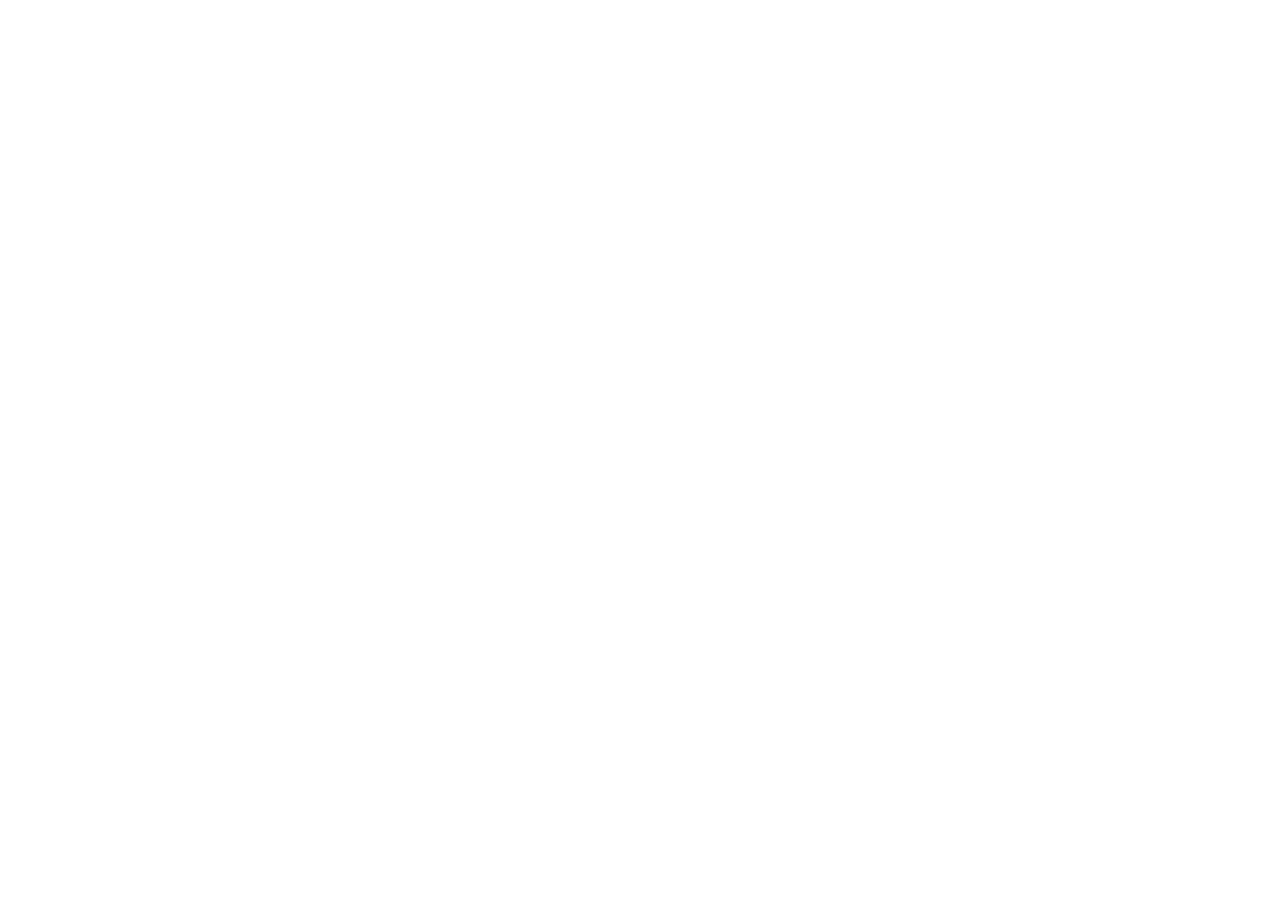
==== index.html @ 451df2e5 "Getting our HTML up and running" ====
<!DOCTYPE html>
<html lang="en">
  <head>
    <meta charset="UTF-8" />
    <meta name="viewport" content="width=device-width, initial-scale=1.0" />
    <meta http-equiv="X-UA-Compatible" content="ie=edge" />
    <title>Comic Characters R Us</title>
  </head>
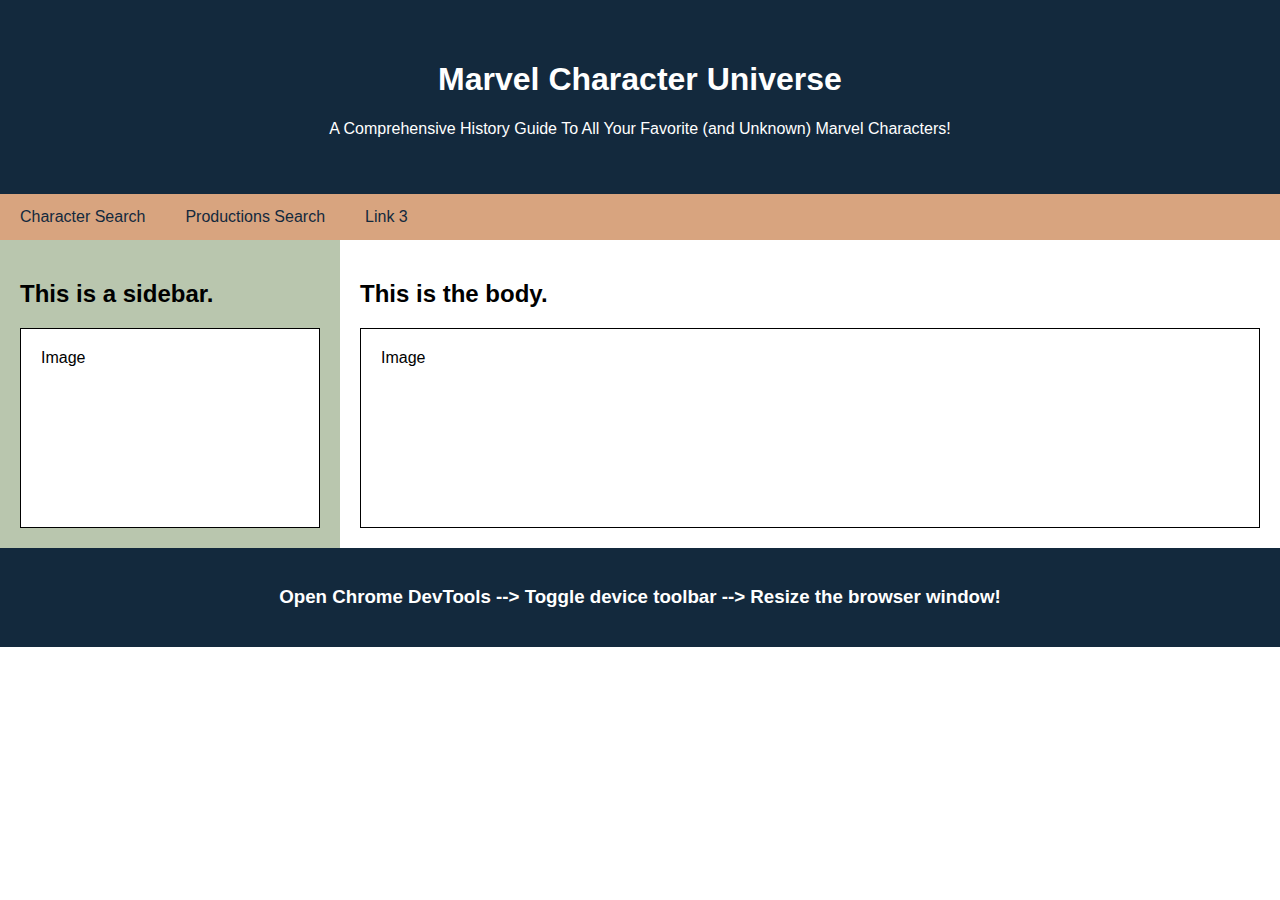
==== commit 9ec69a59: "Adding our base HTML pages." ====
--- a/index.html
+++ b/index.html
@@ -4,5 +4,46 @@
     <meta charset="UTF-8" />
     <meta name="viewport" content="width=device-width, initial-scale=1.0" />
     <meta http-equiv="X-UA-Compatible" content="ie=edge" />
-    <title>Comic Characters R Us</title>
-  </head>+    <link rel="stylesheet" type="text/css" href="./assets/css/style.css" />
+    <title>Marvel Character Universe</title>
+  </head>
+
+  <body>
+    <header>
+      <h1>Marvel Character Universe</h1>
+      <p>A Comprehensive History Guide To All Your Favorite (and Unknown) Marvel Characters!</p>
+    </header>
+
+    <nav>
+      <a href="char.html">Character Search</a> 
+      <a href="omdb.html">Productions Search</a> 
+      <a href="#">Link 3</a>
+    </nav>
+
+    <main>
+      <aside>
+        <h2>This is a sidebar.</h2>
+        <div class="sample-img">Image</div>
+        <!-- <p>
+          It will stack BELOW the body once the screen hits 768px or smaller.
+        </p> -->
+      </aside>
+
+      <section>
+        <h2>This is the body.</h2>
+        <div class="sample-img">Image</div>
+        <!-- <p>
+          It will stack on top of the sidebar once the screen hits 768px or
+          smaller.
+        </p> -->
+      </section>
+    </main>
+
+    <footer>
+      <h3>
+        Open Chrome DevTools --> Toggle device toolbar --> Resize the browser
+        window!
+      </h3>
+    </footer>
+  </body>
+</html>--- a/assets/css/style.css
+++ b/assets/css/style.css
@@ -0,0 +1,59 @@
+* {
+    box-sizing: border-box;
+  }
+  
+  body {
+    font-family: Arial;
+    margin: 0;
+  }
+  
+  header {
+    padding: 40px;
+    text-align: center;
+    background: #13293d;
+    color: #fff;
+  }
+  
+  nav {
+    display: flex;
+    background-color: #d8a47f;
+  }
+  
+  nav a {
+    color: #13293d;
+    padding: 14px 20px;
+    text-decoration: none;
+    text-align: center;
+  }
+  
+  main {
+    display: flex;
+    flex-wrap: wrap;
+  }
+  
+  aside {
+    flex: 1;
+    background-color: #b9c6ae;
+    padding: 20px;
+  }
+  
+  section {
+    flex: 3;
+    background-color: #fff;
+    padding: 20px;
+  }
+  
+  .sample-img {
+    background-color: #fff;
+    width: 100%;
+    padding: 20px;
+    height: 200px;
+    border: 1px solid black;
+  }
+  
+  footer {
+    padding: 20px;
+    text-align: center;
+    background: #13293d;
+    color: #fff;
+  }
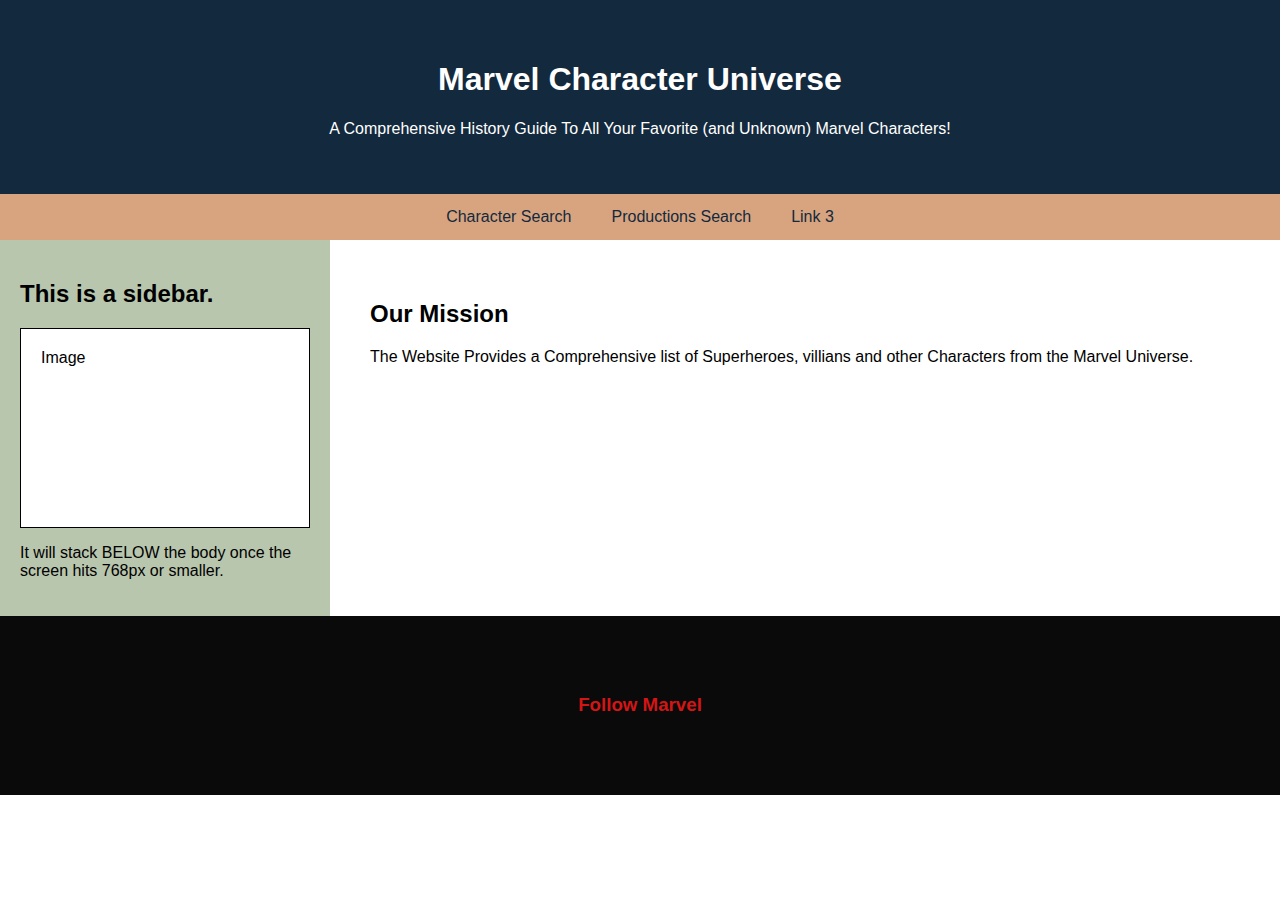
==== commit a8937613: "Styling the main page" ====
--- a/index.html
+++ b/index.html
@@ -24,25 +24,23 @@
       <aside>
         <h2>This is a sidebar.</h2>
         <div class="sample-img">Image</div>
-        <!-- <p>
+        <p>
           It will stack BELOW the body once the screen hits 768px or smaller.
-        </p> -->
+        </p>
       </aside>
 
       <section>
-        <h2>This is the body.</h2>
-        <div class="sample-img">Image</div>
-        <!-- <p>
-          It will stack on top of the sidebar once the screen hits 768px or
-          smaller.
-        </p> -->
+        <h2>Our Mission</h2>
+        <!-- <div class="sample-img">Image</div> -->
+        <p>
+          The Website Provides a Comprehensive list of Superheroes, villians and other Characters from the Marvel Universe.
+        </p>
       </section>
     </main>
 
     <footer>
       <h3>
-        Open Chrome DevTools --> Toggle device toolbar --> Resize the browser
-        window!
+        Follow Marvel
       </h3>
     </footer>
   </body>
--- a/assets/css/style.css
+++ b/assets/css/style.css
@@ -17,6 +17,7 @@
   nav {
     display: flex;
     background-color: #d8a47f;
+    justify-content: center;
   }
   
   nav a {
@@ -28,8 +29,11 @@
   
   main {
     display: flex;
+    /* flex-direction: row; */
     flex-wrap: wrap;
+    /* align-items: stretch; */
   }
+
   
   aside {
     flex: 1;
@@ -40,7 +44,7 @@
   section {
     flex: 3;
     background-color: #fff;
-    padding: 20px;
+    padding: 40px;
   }
   
   .sample-img {
@@ -52,8 +56,12 @@
   }
   
   footer {
-    padding: 20px;
+    padding: 60px;
     text-align: center;
-    background: #13293d;
-    color: #fff;
+    background: #0a0a0a;
+    color: #d41515;
+    /* position:absolute; */
+    /* left: 0; */
+    /* bottom: 0;
+    width: 100%; */
   }
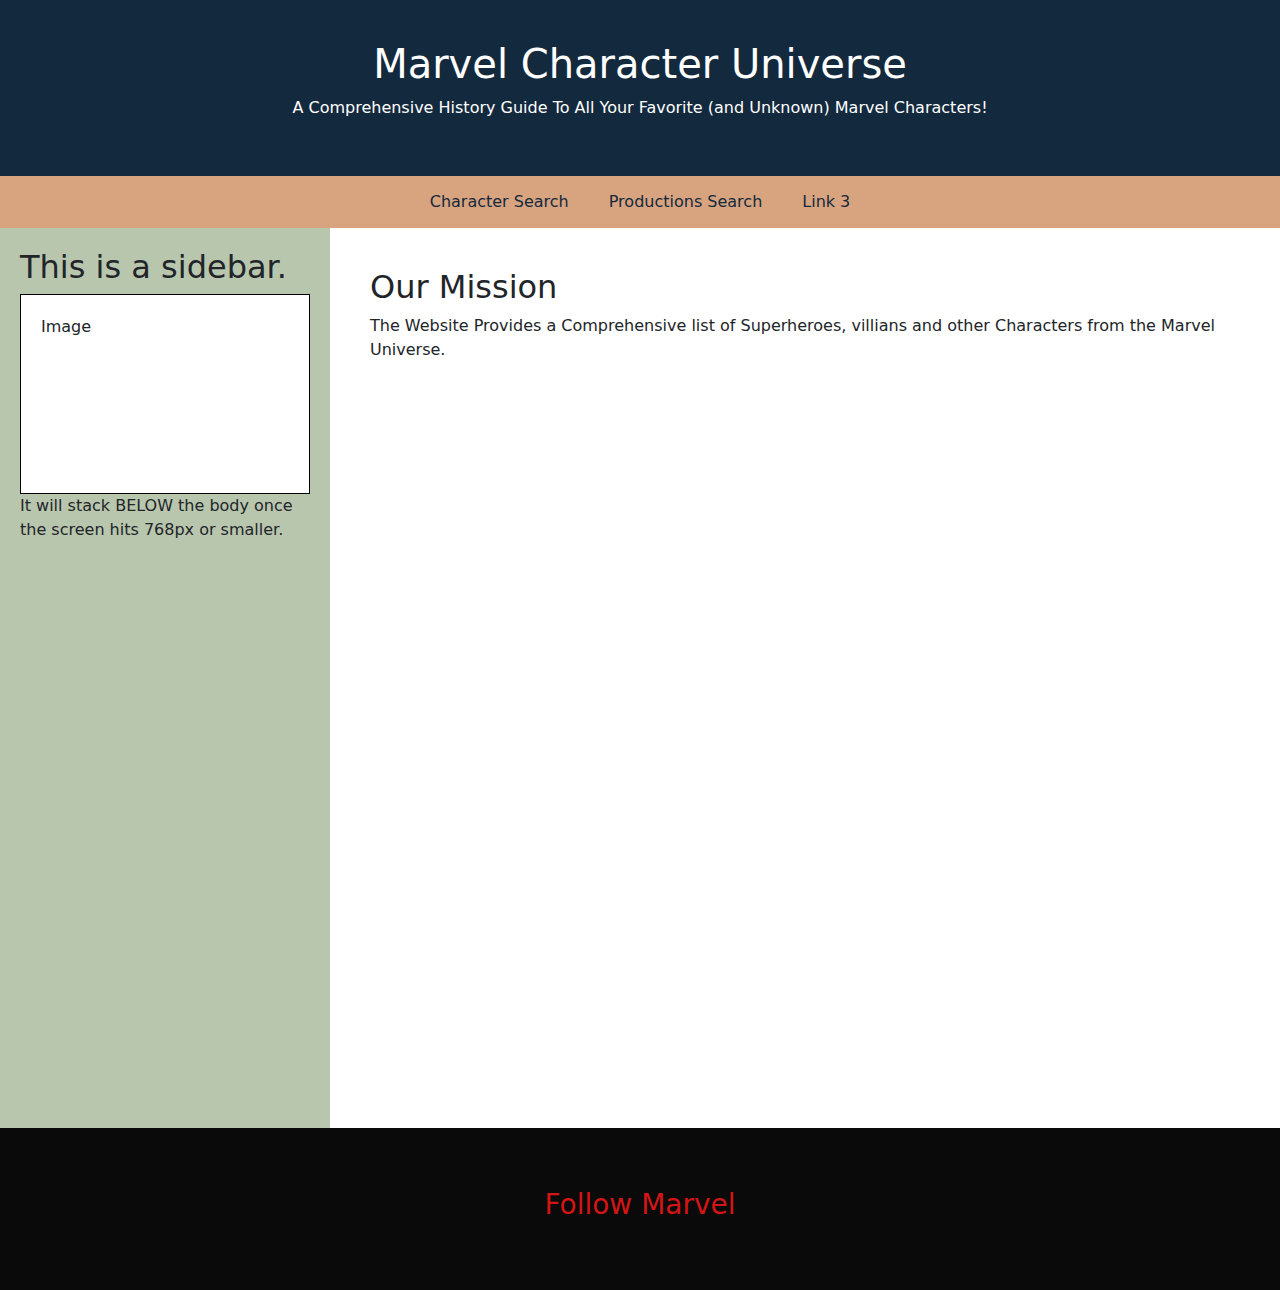
==== commit 52a513f4: "Adding bootstrap commands to index.html" ====
--- a/index.html
+++ b/index.html
@@ -5,6 +5,7 @@
     <meta name="viewport" content="width=device-width, initial-scale=1.0" />
     <meta http-equiv="X-UA-Compatible" content="ie=edge" />
     <link rel="stylesheet" type="text/css" href="./assets/css/style.css" />
+    <link rel="stylesheet" href="https://cdn.jsdelivr.net/npm/bootstrap@5.1.3/dist/css/bootstrap.min.css">
     <title>Marvel Character Universe</title>
   </head>
 
@@ -20,7 +21,10 @@
       <a href="#">Link 3</a>
     </nav>
 
-    <main>
+    <main class="d-flex min-vh-100">
+      <!-- <div class="container"></div>
+      <div class="row">
+      <div class="col-12 col-md-6"></div> -->
       <aside>
         <h2>This is a sidebar.</h2>
         <div class="sample-img">Image</div>
--- a/assets/css/style.css
+++ b/assets/css/style.css
@@ -28,9 +28,9 @@
   }
   
   main {
-    display: flex;
+    /* display: flex; */
     /* flex-direction: row; */
-    flex-wrap: wrap;
+    /* flex-wrap: wrap; */
     /* align-items: stretch; */
   }
 
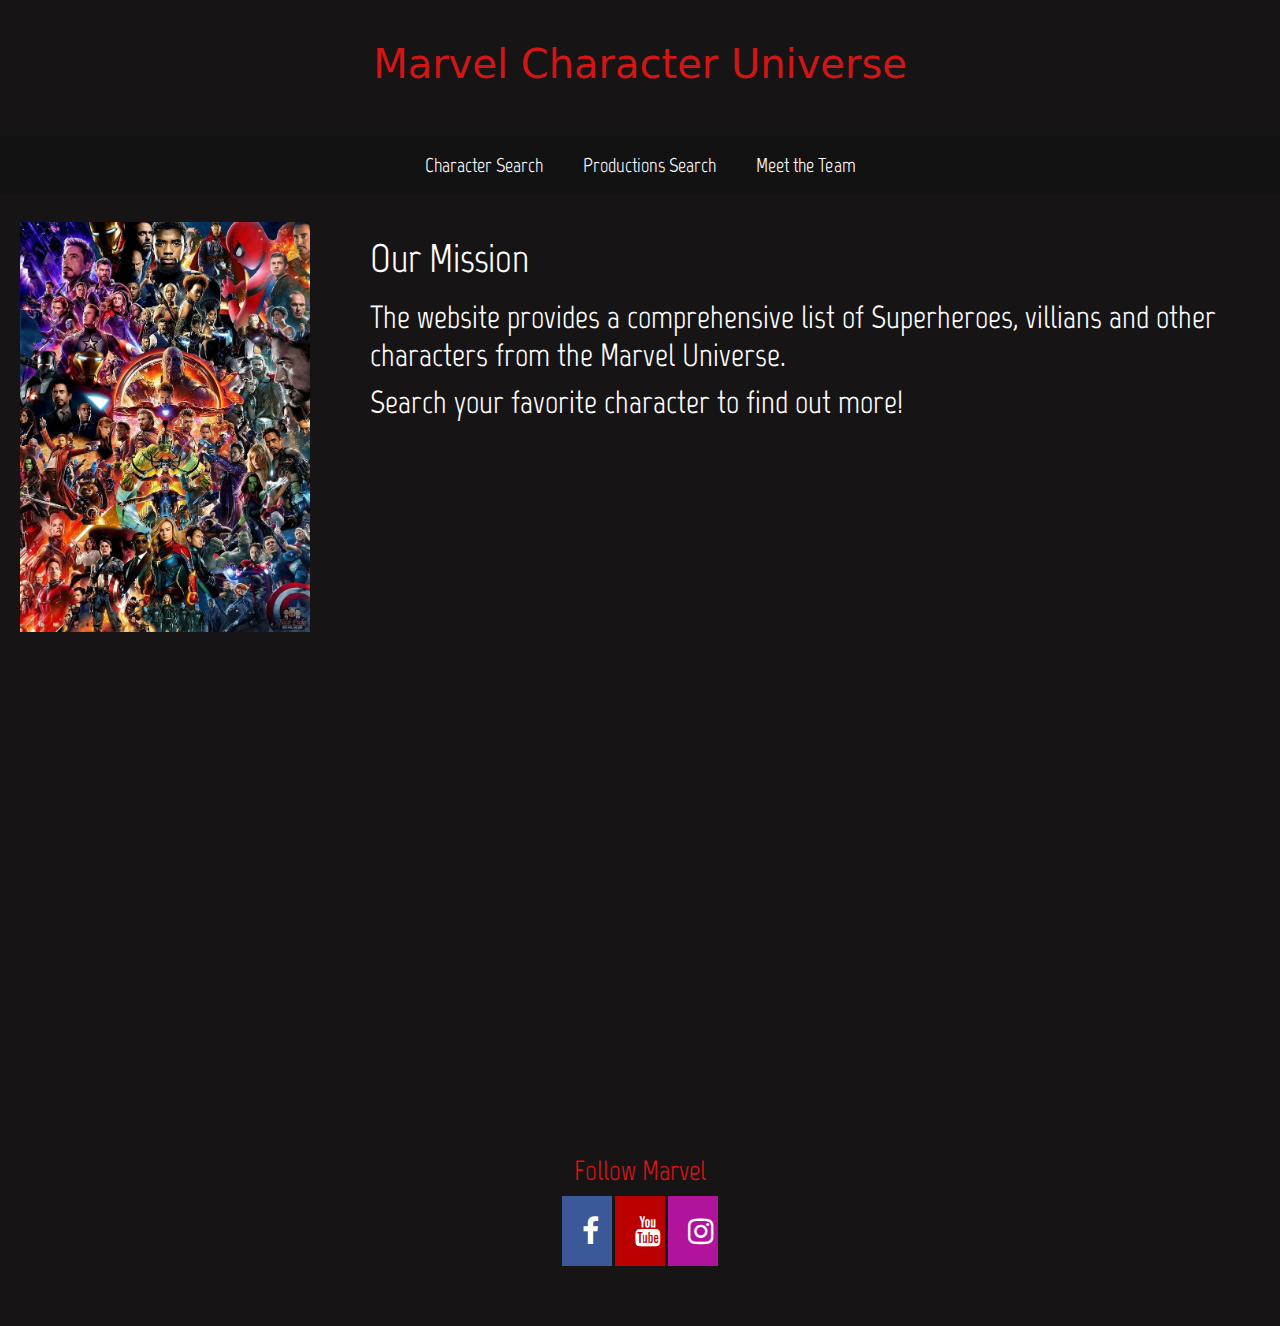
==== commit 604a07fe: "completing char.js and correcting char.html" ====
--- a/index.html
+++ b/index.html
@@ -6,19 +6,22 @@
     <meta http-equiv="X-UA-Compatible" content="ie=edge" />
     <link rel="stylesheet" type="text/css" href="./assets/css/style.css" />
     <link rel="stylesheet" href="https://cdn.jsdelivr.net/npm/bootstrap@5.1.3/dist/css/bootstrap.min.css">
+    <link rel="preconnect" href="https://fonts.googleapis.com">
+    <link rel="preconnect" href="https://fonts.gstatic.com" crossorigin>
+    <link href="https://fonts.googleapis.com/css2?family=Marvel:ital,wght@0,400;0,700;1,400;1,700&display=swap" rel="stylesheet">
+    <link rel="stylesheet" href="https://cdnjs.cloudflare.com/ajax/libs/font-awesome/4.7.0/css/font-awesome.min.css">
     <title>Marvel Character Universe</title>
   </head>
 
   <body>
     <header>
       <h1>Marvel Character Universe</h1>
-      <p>A Comprehensive History Guide To All Your Favorite (and Unknown) Marvel Characters!</p>
     </header>
 
     <nav>
       <a href="char.html">Character Search</a> 
       <a href="omdb.html">Productions Search</a> 
-      <a href="#">Link 3</a>
+      <a href="about.html">Meet the Team</a>
     </nav>
 
     <main class="d-flex min-vh-100">
@@ -26,18 +29,18 @@
       <div class="row">
       <div class="col-12 col-md-6"></div> -->
       <aside>
-        <h2>This is a sidebar.</h2>
-        <div class="sample-img">Image</div>
-        <p>
-          It will stack BELOW the body once the screen hits 768px or smaller.
-        </p>
+        <h2> </h2>
+        <div class="marvel-img"></div>
+        <img src="assets/images/marvelcharacters.jpeg"/>
       </aside>
 
       <section>
-        <h2>Our Mission</h2>
+        <h1>Our Mission</h1>
         <!-- <div class="sample-img">Image</div> -->
         <p>
-          The Website Provides a Comprehensive list of Superheroes, villians and other Characters from the Marvel Universe.
+        <h2>The website provides a comprehensive list of Superheroes, villians and other characters from the Marvel Universe.
+        </h2>
+        <h2>Search your favorite character to find out more!</h2>
         </p>
       </section>
     </main>
@@ -46,6 +49,10 @@
       <h3>
         Follow Marvel
       </h3>
+      <a href="https://www.facebook.com/Marvel/" class="fa fa-facebook"></a>
+      <a href="https://www.youtube.com/marvel" class="fa fa-youtube"></a>
+      <a href="https://www.instagram.com/marvel/" class="fa fa-instagram">
+        <a>
     </footer>
   </body>
 </html>--- a/assets/css/style.css
+++ b/assets/css/style.css
@@ -1,67 +1,100 @@
 * {
     box-sizing: border-box;
   }
-  
-  body {
-    font-family: Arial;
-    margin: 0;
+
+body {
+  font-family: "Arial Black", sans-serif;
+  font-size: 150px;
+  font-weight: bolder;
   }
   
-  header {
+header {
     padding: 40px;
     text-align: center;
-    background: #13293d;
-    color: #fff;
+    background: #161414;
+    color: #d41515; 
   }
+  
   
   nav {
     display: flex;
-    background-color: #d8a47f;
+    background-color: #131212;
     justify-content: center;
+    color: white;  
+    font-family: "Marvel", sans-serif;
   }
   
   nav a {
-    color: #13293d;
+    color: #131212;
     padding: 14px 20px;
     text-decoration: none;
     text-align: center;
+    color: white; 
+    font-size: 20px;
   }
   
   main {
-    /* display: flex; */
+    /* display: flex; */ 
     /* flex-direction: row; */
     /* flex-wrap: wrap; */
-    /* align-items: stretch; */
+    /* /* align-items: stretch; */
   }
 
   
   aside {
     flex: 1;
-    background-color: #b9c6ae;
+    background-color: #161414;
     padding: 20px;
   }
-  
+
+  aside img {
+    height: auto;
+    width: 100%;
+  }
+
   section {
     flex: 3;
-    background-color: #fff;
+    background-color: #161414;
     padding: 40px;
+    color: white; 
+    font-family: "Marvel", sans-serif;
+    font-size: 40px;
   }
   
-  .sample-img {
-    background-color: #fff;
-    width: 100%;
-    padding: 20px;
-    height: 200px;
-    border: 1px solid black;
-  }
   
   footer {
     padding: 60px;
     text-align: center;
-    background: #0a0a0a;
+    background: #161414;
     color: #d41515;
-    /* position:absolute; */
-    /* left: 0; */
-    /* bottom: 0;
-    width: 100%; */
-  }
+    font-family: "Marvel", sans-serif;
+    .fa {
+      padding: 20px;
+      font-size: 30px;
+      width: 50px;
+      text-align: center;
+      text-decoration: none;
+    }
+
+.fa:hover {
+  opacity: 0.7;
+}
+
+/* Facebook */
+.fa-facebook {
+  background: #3B5998;
+  color: white;
+}
+
+/* YouTube */
+.fa-youtube {
+  background: #bb0000;
+  color: white;
+}
+
+/* Instagram */
+.fa-instagram {
+  background: #b2139d;
+  color: white;
+}
+  }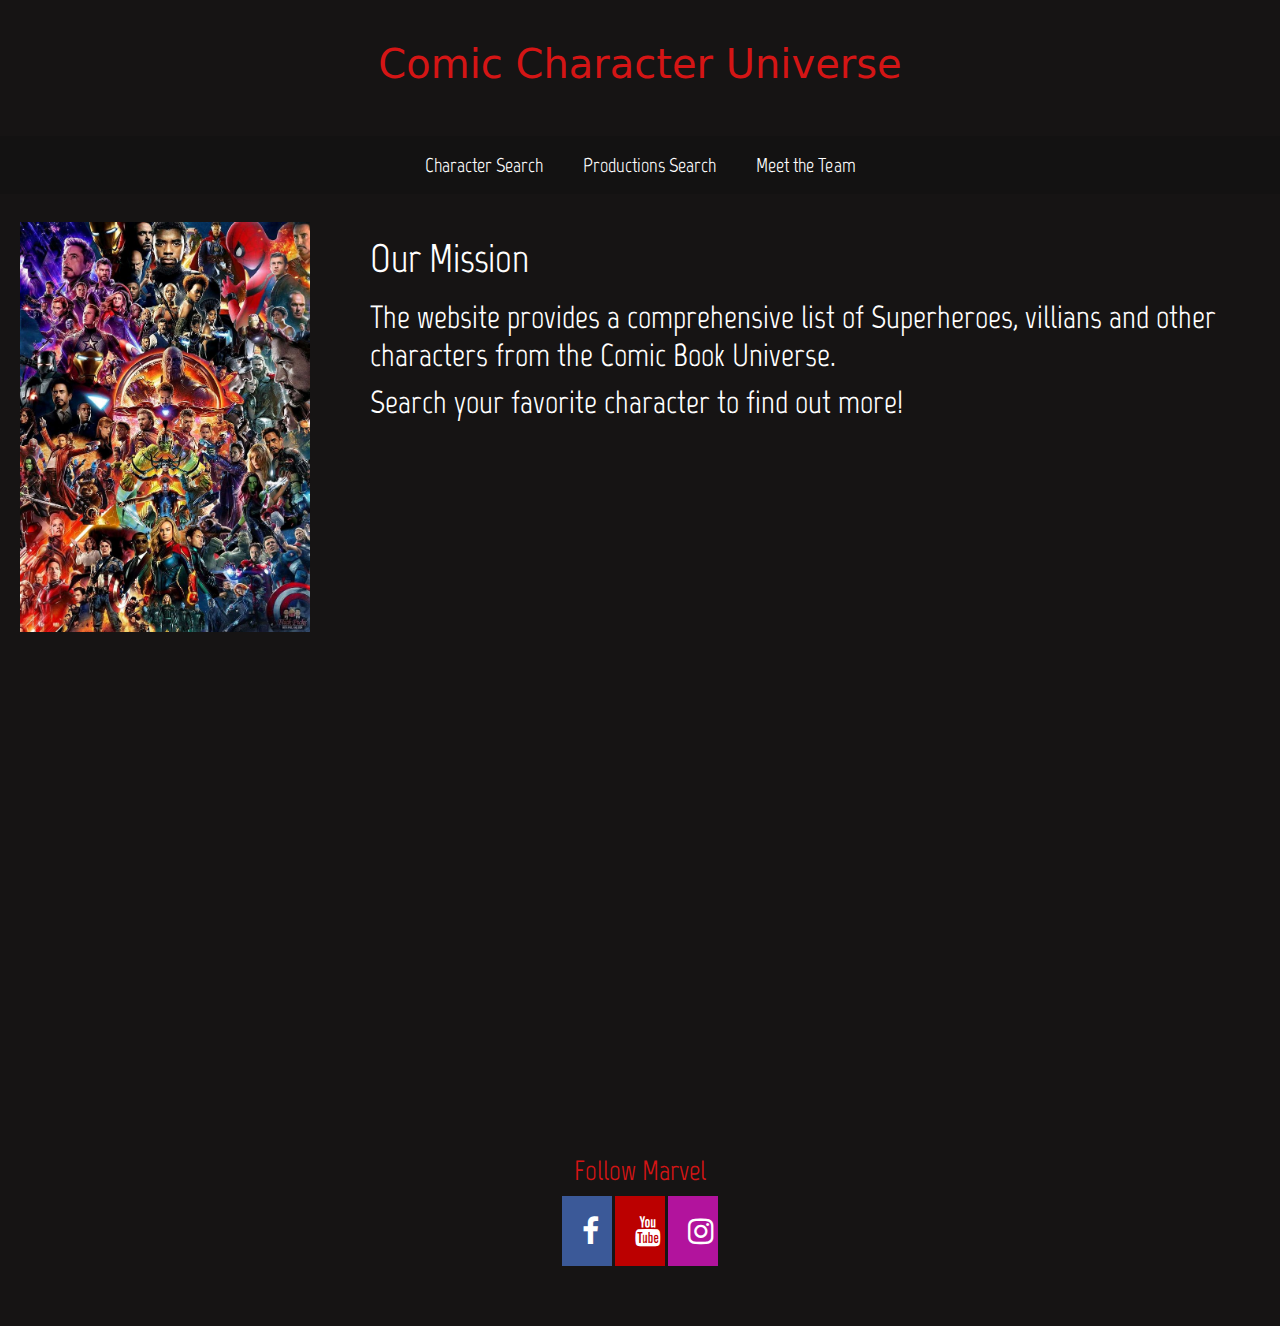
==== commit 3a907699: "adding comments and update to movie.js and movie.html" ====
--- a/index.html
+++ b/index.html
@@ -10,24 +10,22 @@
     <link rel="preconnect" href="https://fonts.gstatic.com" crossorigin>
     <link href="https://fonts.googleapis.com/css2?family=Marvel:ital,wght@0,400;0,700;1,400;1,700&display=swap" rel="stylesheet">
     <link rel="stylesheet" href="https://cdnjs.cloudflare.com/ajax/libs/font-awesome/4.7.0/css/font-awesome.min.css">
-    <title>Marvel Character Universe</title>
+    <title>Comic Character Universe</title>
   </head>
 
   <body>
     <header>
-      <h1>Marvel Character Universe</h1>
+      <h1>Comic Character Universe</h1>
     </header>
-
+<!-- Link bar -->
     <nav>
       <a href="char.html">Character Search</a> 
-      <a href="omdb.html">Productions Search</a> 
+      <a href="movies.html">Productions Search</a> 
       <a href="about.html">Meet the Team</a>
     </nav>
+<!-- Bootstrap code to eliminate whitespace -->
+    <main class="d-flex min-vh-100">
 
-    <main class="d-flex min-vh-100">
-      <!-- <div class="container"></div>
-      <div class="row">
-      <div class="col-12 col-md-6"></div> -->
       <aside>
         <h2> </h2>
         <div class="marvel-img"></div>
@@ -36,15 +34,14 @@
 
       <section>
         <h1>Our Mission</h1>
-        <!-- <div class="sample-img">Image</div> -->
         <p>
-        <h2>The website provides a comprehensive list of Superheroes, villians and other characters from the Marvel Universe.
+        <h2>The website provides a comprehensive list of Superheroes, villians and other characters from the Comic Book Universe.
         </h2>
         <h2>Search your favorite character to find out more!</h2>
         </p>
       </section>
     </main>
-
+<!-- added in Marvel social media links -->
     <footer>
       <h3>
         Follow Marvel
@@ -54,5 +51,6 @@
       <a href="https://www.instagram.com/marvel/" class="fa fa-instagram">
         <a>
     </footer>
+
   </body>
 </html>